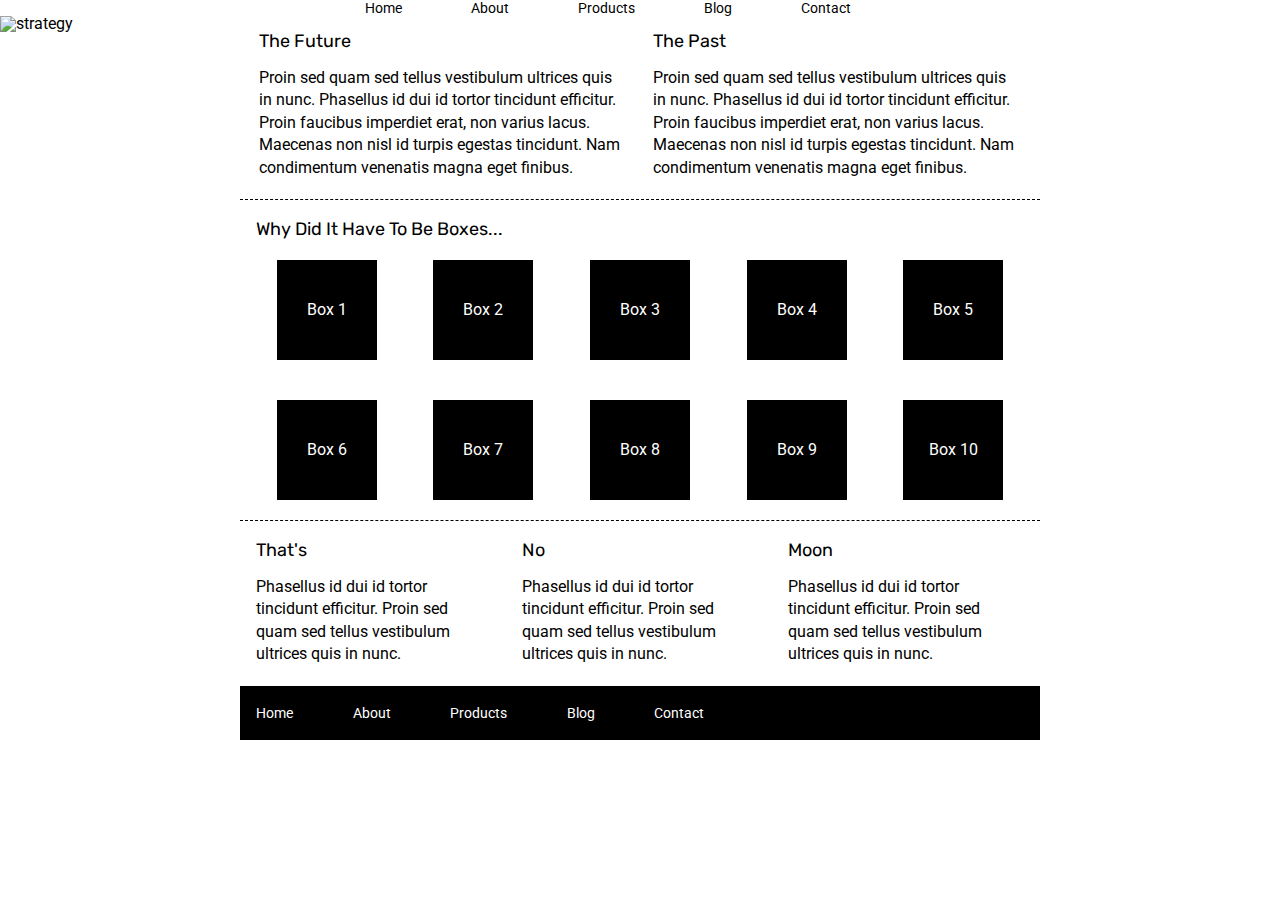
==== index.html @ 7e2b71eb "Initial, branch" ====
<!doctype html>

<html lang="en">
<head>
  <meta charset="utf-8">

  <title>Sprint Challenge - Home</title>

  <link href="https://fonts.googleapis.com/css?family=Roboto|Rubik" rel="stylesheet">
  <link rel="stylesheet" href="css/index.css">

</head>
<header>

    <section id ="file:///C:/Users/damio/OneDrive/Documents/GitHub/Sprint-Challenge--User-Interface/about.html#home">
    <nav>
        <a href="#">Home</a>
        <a href="#">About</a>
        <a href="#">Products</a>
        <a href="#">Blog</a>
        <a href="#">Contact</a>
      </nav>
      
    </section>
</header>
<body>
    <div>
            <img class ="logo" src="img/jumbo.jpg" alt="strategy">
    </div>
    <div class="container">
   
        <section class="top-content">
            <div class="text-container">
                <h2>The Future</h2>
                <p>Proin sed quam sed tellus vestibulum ultrices quis in nunc. Phasellus id dui id tortor tincidunt efficitur. Proin faucibus imperdiet erat, non varius lacus. Maecenas non nisl id turpis egestas tincidunt. Nam condimentum venenatis magna eget finibus.</p>
            </div>
            <div class="text-container">
                <h2>The Past</h2>
                <p>Proin sed quam sed tellus vestibulum ultrices quis in nunc. Phasellus id dui id tortor tincidunt efficitur. Proin faucibus imperdiet erat, non varius lacus. Maecenas non nisl id turpis egestas tincidunt. Nam condimentum venenatis magna eget finibus.</p>
            </div>
        </section>
        
        <section class="middle-content">
        
            <h2>Why Did It Have To Be Boxes...</h2>
            
            <div class="boxes">
                <div class="box">Box 1</div>
                <div class="box">Box 2</div>
                <div class="box">Box 3</div>
                <div class="box">Box 4</div>
                <div class="box">Box 5</div>
                <div class="box">Box 6</div>
                <div class="box">Box 7</div>
                <div class="box">Box 8</div>
                <div class="box">Box 9</div>
                <div class="box">Box 10</div>
            </div>
        
        </section>

        <section class="bottom-content">

            <div class="text-container">
                <h2>That's</h2>
                <p>Phasellus id dui id tortor tincidunt efficitur. Proin sed quam sed tellus vestibulum ultrices quis in nunc.</p>
            </div>
            <div class="text-container">
                <h2>No</h2>
                <p>Phasellus id dui id tortor tincidunt efficitur. Proin sed quam sed tellus vestibulum ultrices quis in nunc.</p>
            </div>
            <div class="text-container">
                <h2>Moon</h2>
                <p>Phasellus id dui id tortor tincidunt efficitur. Proin sed quam sed tellus vestibulum ultrices quis in nunc.</p>
            </div>

        </section>
        
        <footer>
            <nav>
                <a href="#">Home</a>
                <a href="#">About</a>
                <a href="#">Products</a>
                <a href="#">Blog</a>
                <a href="#">Contact</a>
            </nav>
        </footer>
    </div><!-- container -->        
</body>
</html>
---- css/index.css ----
/* http://meyerweb.com/eric/tools/css/reset/ 
   v2.0 | 20110126
   License: none (public domain)
*/

html, body, div, span, applet, object, iframe,
h1, h2, h3, h4, h5, h6, p, blockquote, pre,
a, abbr, acronym, address, big, cite, code,
del, dfn, em, img, ins, kbd, q, s, samp,
small, strike, strong, sub, sup, tt, var,
b, u, i, center,
dl, dt, dd, ol, ul, li,
fieldset, form, label, legend,
table, caption, tbody, tfoot, thead, tr, th, td,
article, aside, canvas, details, embed, 
figure, figcaption, footer, header, hgroup, 
menu, nav, output, ruby, section, summary,
time, mark, audio, video {
	margin: 0;
	padding: 0;
	border: 0;
	font-size: 100%;
	font: inherit;
	vertical-align: baseline;
}
/* HTML5 display-role reset for older browsers */
article, aside, details, figcaption, figure, 
footer, header, hgroup, menu, nav, section {
	display: block;
}
body {
	line-height: 1;
}
ol, ul {
	list-style: none;
}
blockquote, q {
	quotes: none;
}
blockquote:before, blockquote:after,
q:before, q:after {
	content: '';
	content: none;
}
table {
	border-collapse: collapse;
	border-spacing: 0;
}

* {
    box-sizing: border-box;
}

html, body {
    height: 100%;
    font-family: 'Roboto', sans-serif;
}

h1, h2, h3, h4, h5 {
    font-size: 18px;
    margin-bottom: 15px;
    font-family: 'Rubik', sans-serif;
}

img .logo {
    display:flex;
}

 header nav a {
 margin-right: 65px;
 font-size: 14px;
 color: black;
 text-decoration: none;
 flex-direction: row-reverse;
 justify-content: center;
}
  
.text-container{
    height: 1%;
}

h2 {
    height: 20px;
}

p {
    line-height: 1.4;
    display:flex;
    align-content:flex-start;

}


header {
    display:flex;
    justify-content:space-evenly;
}

.logo {
    display:flex;
}

.first {
    display:flex;
    justify-content:space-evenly;
}


.three {
    display: flex;
    align-content: flex-start;
    justify-content:space-evenly;
}

.four {
    display: flex;
    align-content: flex-start;
}


.container {
    width: 800px;
    margin: 0 auto;
}

.top-content {
    display: flex;
    flex-wrap: wrap;
    justify-content: space-evenly;
    margin-bottom: 20px;
    border-bottom: 1px dashed black;
}

.top-content .text-container {
    width: 48%;
    padding: 0 1%;
    padding-bottom: 20px;  
}

.middle-content {
    margin-bottom: 20px;
    border-bottom: 1px dashed black;
}

.middle-content h2 {
    padding: 0 2%;
    margin-bottom: 0;
}

.middle-content .boxes {
    display: flex;
    flex-wrap: wrap;
    justify-content: space-evenly;
}

.middle-content .boxes .box {
    width: 12.5%;
    height: 100px;
    background: black;
    margin: 20px 2.5%;
    color: white;
    display: flex;
    align-items: center;
    justify-content: center;
}
  



.bottom-content {
    display: flex;
    margin: 0 2% 20px;
    justify-content: space-around;
}

.bottom-content .text-container {
    padding-right: 4%;
}

.bottom-content .text-container:last-child {
    padding-right: 0;
}

footer {
    width: 100%;
    background: black;
}

footer nav {
    width: 60%;
    display: flex;
    justify-content: space-between;
    align-items: center;
    padding: 20px 2%;
    font-size: 14px;
}

footer nav a {
    color: white;
    text-decoration: none;
}
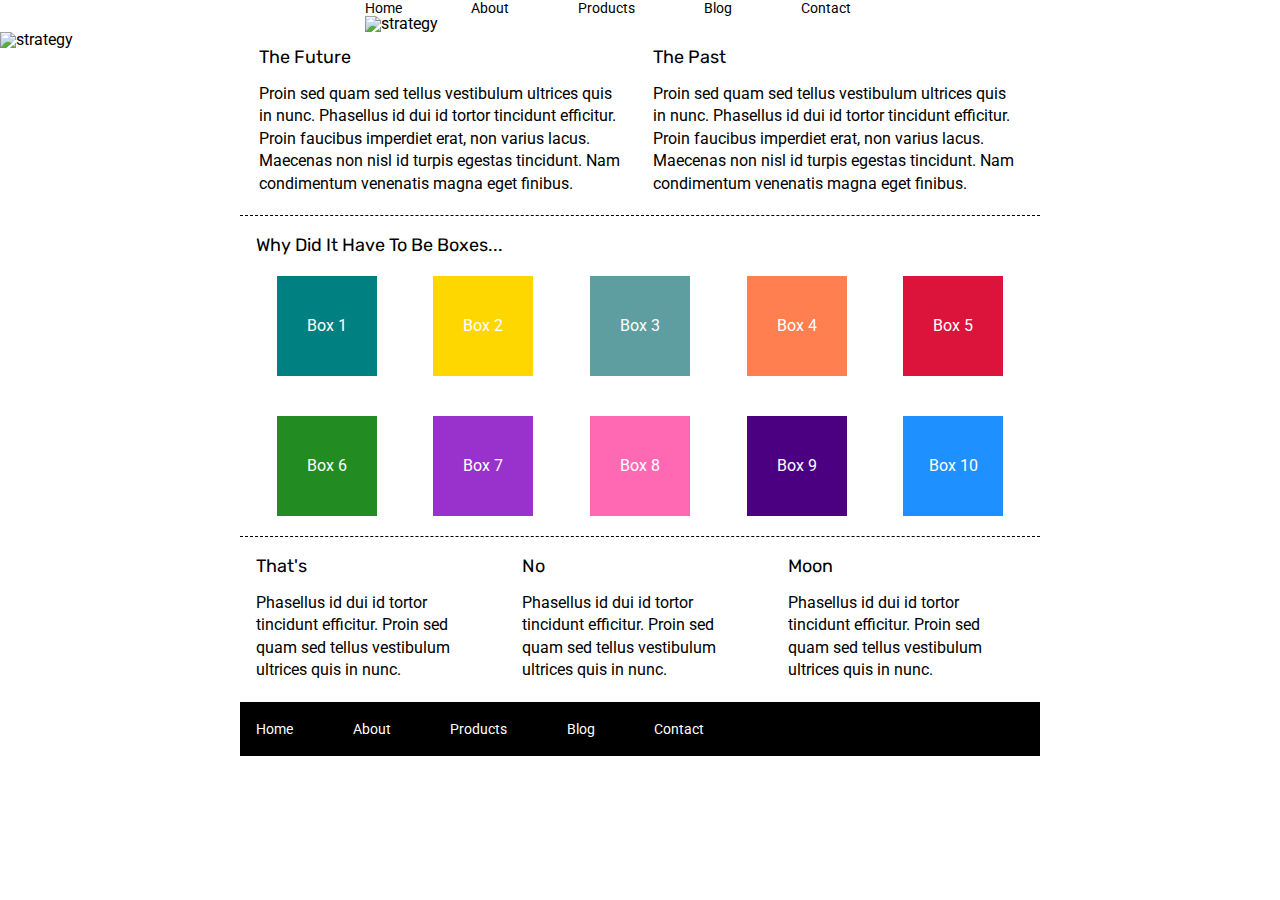
==== commit 3cc82ee0: "Initial commit, switched" ====
--- a/index.html
+++ b/index.html
@@ -12,15 +12,15 @@
 </head>
 <header>
 
-    <section id ="file:///C:/Users/damio/OneDrive/Documents/GitHub/Sprint-Challenge--User-Interface/about.html#home">
+    <section>
     <nav>
         <a href="#">Home</a>
-        <a href="#">About</a>
+        <a href="about.html">About</a>
         <a href="#">Products</a>
         <a href="#">Blog</a>
         <a href="#">Contact</a>
       </nav>
-      
+      <img class ="logo" src="img/lambda-black.png" alt="strategy">
     </section>
 </header>
 <body>
@@ -45,16 +45,16 @@
             <h2>Why Did It Have To Be Boxes...</h2>
             
             <div class="boxes">
-                <div class="box">Box 1</div>
-                <div class="box">Box 2</div>
-                <div class="box">Box 3</div>
-                <div class="box">Box 4</div>
-                <div class="box">Box 5</div>
-                <div class="box">Box 6</div>
-                <div class="box">Box 7</div>
-                <div class="box">Box 8</div>
-                <div class="box">Box 9</div>
-                <div class="box">Box 10</div>
+                <div class="box"   style = "background:teal">Box 1</div>
+                <div class="box" style = "background:gold">Box 2</div>
+                <div class="box"   style = "background:cadetblue">Box 3</div>
+                <div class="box"    style = "background:coral">Box 4</div>
+                <div class="box"   style = "background:crimson">Box 5</div>
+                <div class="box"     style = "background:forestgreen">Box 6</div>
+                <div class="box"     style = "background:darkorchid">Box 7</div>
+                <div class="box"     style = "background:hotpink">Box 8</div>
+                <div class="box"    style = "background:indigo">Box 9</div>
+                <div class="box"  style = "background:dodgerblue">Box 10</div>
             </div>
         
         </section>
